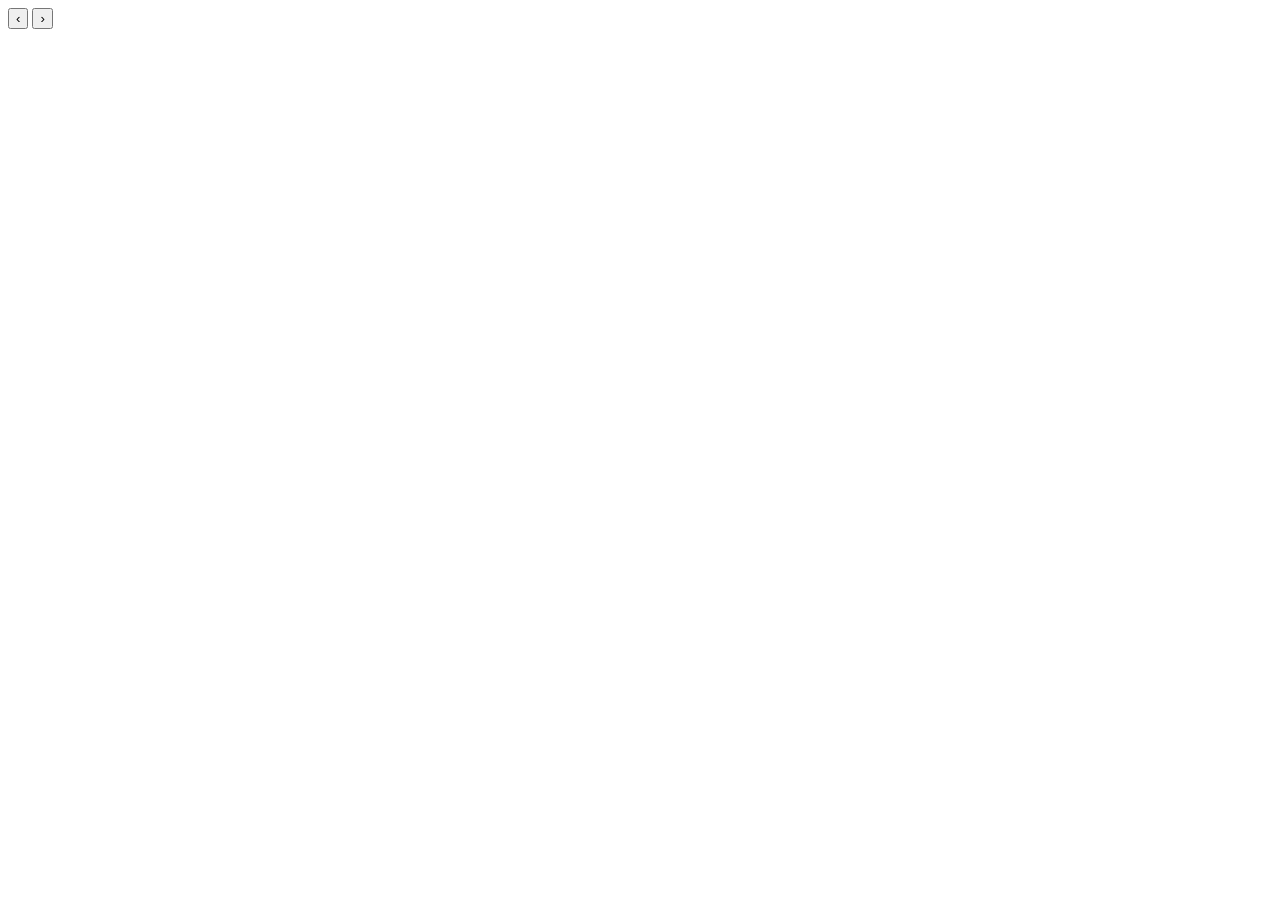
==== infinite-carousel/index.html @ dd75c5cb "feat: add basic HTML structure for infinite carousel - create carousel container and track - add sli" ====
<!DOCTYPE html>
<html lang="en">
    <head>
        <meta charset="UTF-8">
        <meta name="viewport" content="width=device-width, initial-scale=1.0">
        <title>Document</title>

        <!--CSS LINK-->
        <link rel="stylesheet" href="./styles.css">
        <!--JAVASCRIPT LINK-->
        <script src="./script.js" defer></script>
    </head>
    <body>
        <div class="carousel">
            <div class="carousel-track">
                <div class="slide"></div>
                <div class="slide"></div>
                <div class="slide"></div>

                <button class="prev">‹</button>
                <button class="next">›</button>
            </div>
        </div>
    </body>
</html>
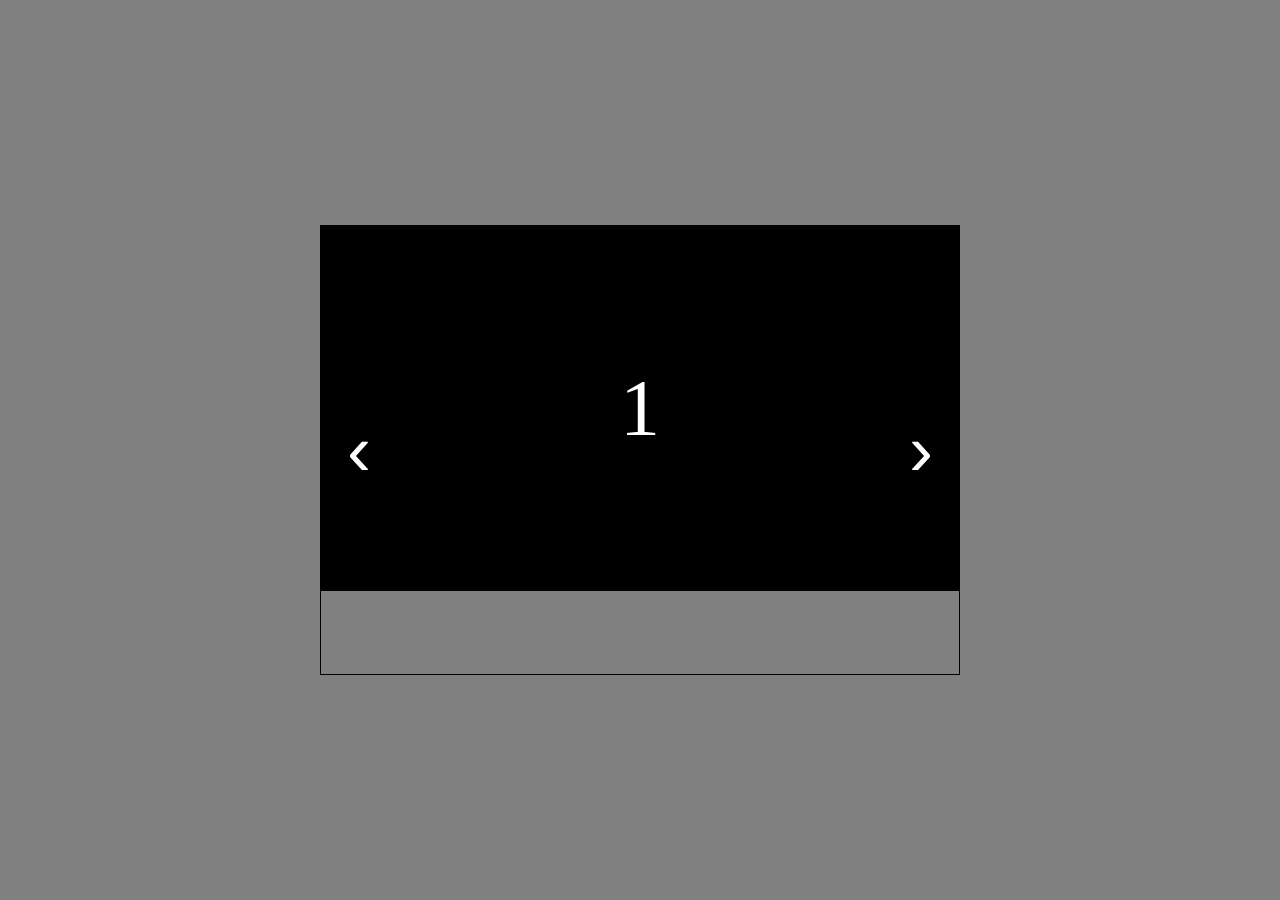
==== commit d01d6d2c: "feat: add carousel content and base styling - populate slides with sample content - implement core c" ====
--- a/infinite-carousel/index.html
+++ b/infinite-carousel/index.html
@@ -13,9 +13,9 @@
     <body>
         <div class="carousel">
             <div class="carousel-track">
-                <div class="slide"></div>
-                <div class="slide"></div>
-                <div class="slide"></div>
+                <div class="slide">1</div>
+                <div class="slide">2</div>
+                <div class="slide">3</div>
 
                 <button class="prev">‹</button>
                 <button class="next">›</button>
--- a/infinite-carousel/styles.css
+++ b/infinite-carousel/styles.css
@@ -0,0 +1,50 @@
+*,
+*::before,
+*::after {
+    padding: 0;
+    margin: 0;
+    box-sizing: border-box;
+}
+
+body { background-color: grey; }
+
+.carousel {
+    position: absolute;
+    top: 50%;
+    left: 50%;
+    transform: translate(-50%, -50%);
+    border: 1px solid black;
+    width: 50%;
+    height: 50%;
+    overflow: hidden;
+}
+
+.carousel-track {
+    display: flex;
+}
+
+.slide {
+    background-color: black;
+    min-width: 100%;
+    height: 365px;
+    display: flex;
+    justify-content: center;
+    align-items: center;
+    color: white;
+    font-size: 5rem;
+}
+
+button {
+    position: absolute;
+    top: 50%;
+    transform: translateY(-50%);
+    background-color: transparent;
+    color: white;
+    font-size: 4.5rem;
+    padding: 1rem;
+    border: none;
+    cursor: pointer;
+}
+
+.prev { left: 10px; }
+.next { right: 10px; }
